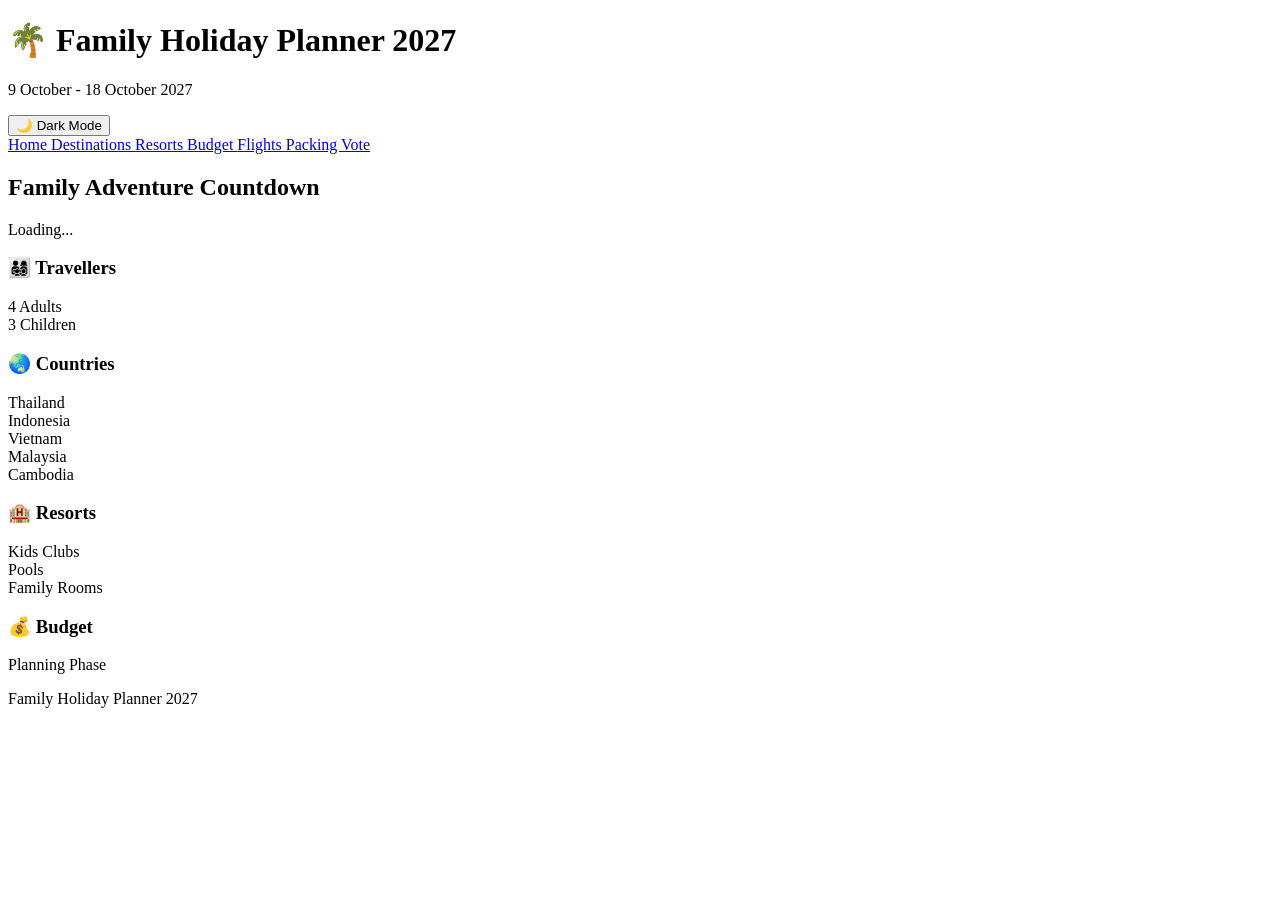
==== index.html @ 032bdb13 "Add initial HTML structure for holiday planner" ====
<!DOCTYPE html>
<html lang="en">

<head>

<meta charset="UTF-8">

<meta name="viewport" content="width=device-width, initial-scale=1.0">

<title>
Family Holiday Planner 2027
</title>

<link rel="stylesheet" href="css/style.css">

<link rel="stylesheet" href="css/darkmode.css">

</head>


<body>


<header>

<h1>
🌴 Family Holiday Planner 2027
</h1>

<p>
9 October - 18 October 2027
</p>

<button onclick="toggleDarkMode()">
🌙 Dark Mode
</button>

</header>



<nav>

<a href="index.html">
Home
</a>

<a href="pages/destinations.html">
Destinations
</a>

<a href="pages/resorts.html">
Resorts
</a>

<a href="pages/budget.html">
Budget
</a>

<a href="pages/flights.html">
Flights
</a>

<a href="pages/packing.html">
Packing
</a>

<a href="pages/voting.html">
Vote
</a>

</nav>



<section class="hero">

<h2>
Family Adventure Countdown
</h2>

<div id="countdown">

Loading...

</div>

</section>



<section class="dashboard">


<div class="card">

<h3>
👨‍👩‍👧‍👦 Travellers
</h3>

<p>
4 Adults
<br>
3 Children
</p>

</div>



<div class="card">

<h3>
🌏 Countries
</h3>

<p>
Thailand
<br>
Indonesia
<br>
Vietnam
<br>
Malaysia
<br>
Cambodia
</p>

</div>



<div class="card">

<h3>
🏨 Resorts
</h3>

<p>
Kids Clubs
<br>
Pools
<br>
Family Rooms
</p>

</div>



<div class="card">

<h3>
💰 Budget
</h3>

<p>
Planning Phase
</p>

</div>


</section>



<footer>

<p>
Family Holiday Planner 2027
</p>

</footer>



<script src="js/countdown.js"></script>

<script src="js/theme.js"></script>


</body>

</html>
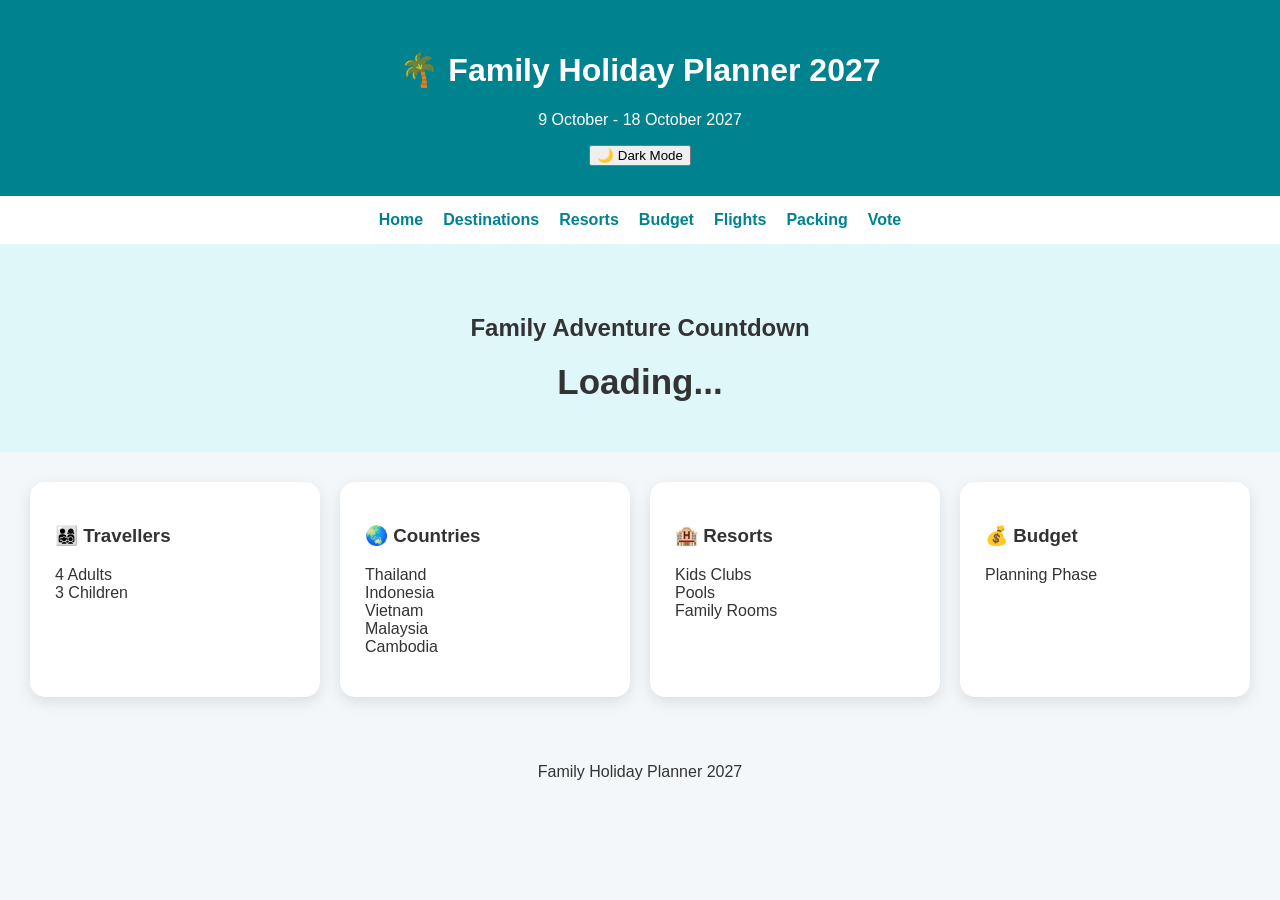
==== commit 02bc97e3: "Update index.html" ====
--- a/index.html
+++ b/index.html
@@ -11,9 +11,9 @@
 Family Holiday Planner 2027
 </title>
 
-<link rel="stylesheet" href="css/style.css">
+<link rel="stylesheet" href="./css/style.css">
 
-<link rel="stylesheet" href="css/darkmode.css">
+<link rel="stylesheet" href="./css/darkmode.css">
 
 </head>
 
@@ -175,9 +175,9 @@
 
 
 
-<script src="js/countdown.js"></script>
+<script src="./js/countdown.js"></script>
 
-<script src="js/theme.js"></script>
+<script src="./js/theme.js"></script>
 
 
 </body>
--- a/css/style.css
+++ b/css/style.css
@@ -0,0 +1,110 @@
+body {
+
+font-family: Arial, sans-serif;
+
+margin:0;
+
+background:#f4f7f9;
+
+color:#333;
+
+}
+
+
+header {
+
+background:#00838f;
+
+color:white;
+
+padding:30px;
+
+text-align:center;
+
+}
+
+
+nav {
+
+display:flex;
+
+justify-content:center;
+
+gap:20px;
+
+padding:15px;
+
+background:white;
+
+}
+
+
+nav a {
+
+text-decoration:none;
+
+color:#00838f;
+
+font-weight:bold;
+
+}
+
+
+
+.hero {
+
+text-align:center;
+
+padding:50px;
+
+background:#e0f7fa;
+
+}
+
+
+
+#countdown {
+
+font-size:35px;
+
+font-weight:bold;
+
+}
+
+
+
+.dashboard {
+
+display:grid;
+
+grid-template-columns:repeat(auto-fit,minmax(250px,1fr));
+
+gap:20px;
+
+padding:30px;
+
+}
+
+
+
+.card {
+
+background:white;
+
+padding:25px;
+
+border-radius:15px;
+
+box-shadow:0 5px 15px rgba(0,0,0,.1);
+
+}
+
+
+
+footer {
+
+text-align:center;
+
+padding:20px;
+
+}
--- a/css/darkmode.css
+++ b/css/darkmode.css
@@ -0,0 +1 @@
+
